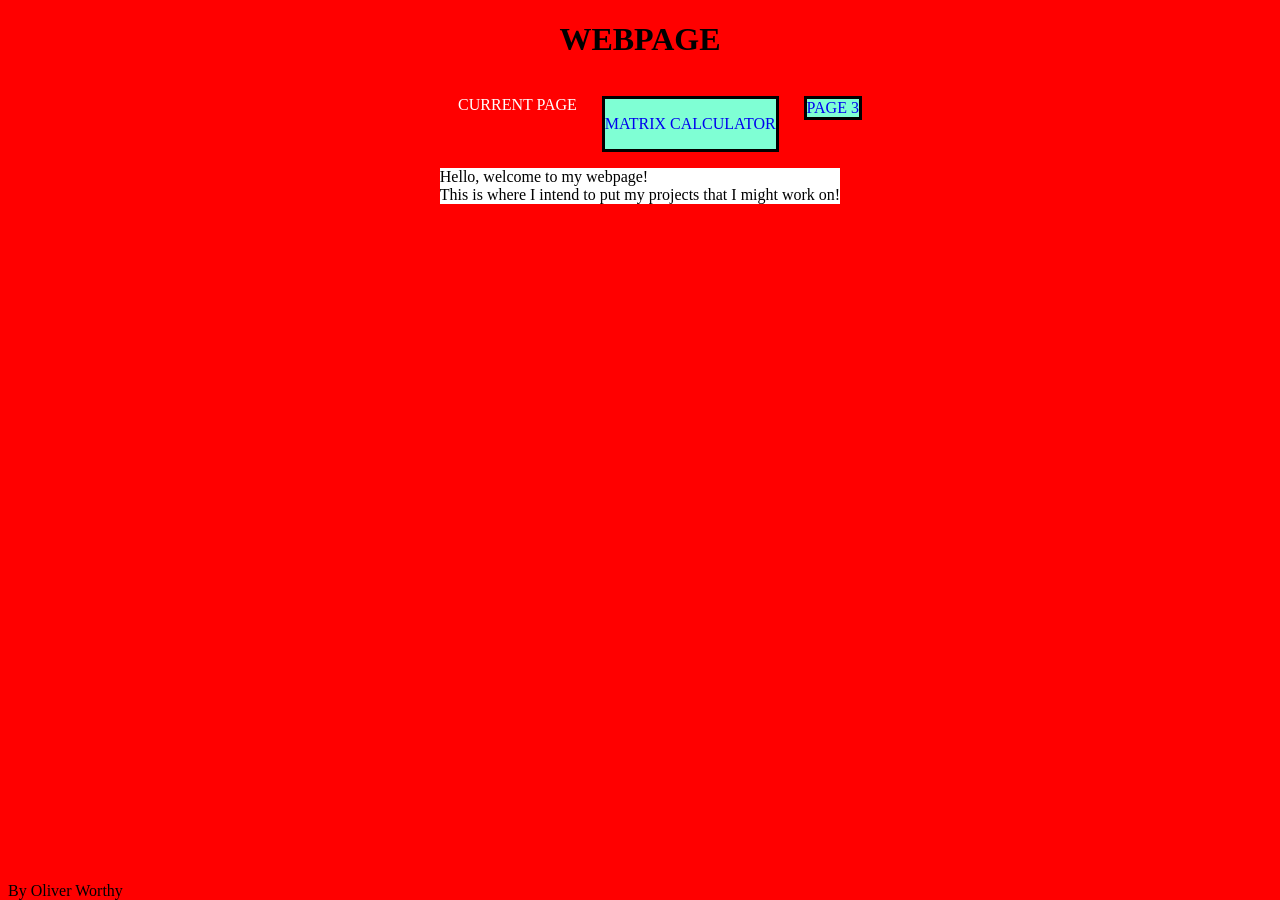
==== index.html @ 05f72622 "Added webpage" ====
<!DOCTYPE html>
<html>
<head>
   <title>My WebPage</title>
   <link rel="stylesheet" href="style.css">
   <script src="script.js"></script>
</head>
<body>
   <h1 class="header">WEBPAGE</h1>
   <nav class="navbar">
      <ul class="navbar">
         <li>CURRENT PAGE</li>
         <li><a class="wrapper" href="matrix.html"><div class="menubutton"><p>MATRIX CALCULATOR</p></div></a></li>
         <li><a class="wrapper" href="weirdle.html"><div class="menubutton">PAGE 3</div></a></li>
      </ul>
   </nav>
   <div class="containertext">
      Hello, welcome to my webpage!<br>
      This is where I intend to put my projects that I might work on!
   </div>
</body>
<footer>
   By Oliver Worthy
</footer>
</html>
---- style.css ----
@keyframes myAnimation {
   0% {background-color:blueviolet;}
   50% {background-color:darkblue;}
   100% {background-color:blueviolet;}
}
@keyframes heading {
   0% {color:white;}
   50% {color:green;}
   100% {color:white;}
}


body {
   background-color: red;
   animation-name: myAnimation;
   animation-duration: 10s;
   animation-iteration-count: infinite;
}

.navbar {
   display: flex;
   flex-direction: row;
   list-style-type: none;
   justify-content:center;
   color: white;
   gap:25px;
}

.header{
   display:flex;
   animation-name:heading;
   animation-duration: 2s;
   animation-iteration-count: infinite;
   justify-content:center;
}

footer {
   position:fixed;
   bottom: 0;
}

.containertext {
   background-color:white;
   display:flex;
   justify-content: center;
   max-width: 80%;
   width: fit-content;
   margin:auto;
}

.output{
   display:grid;
}

a{
   text-decoration: none;
}

.menubutton {
   background-color: aquamarine;
   border: 3px solid black;
   transition: line-height 2s;
   text-align:center;
}

.menubutton > p {
   text-align: center;

}

.menubutton:hover {
   line-height:1.5em;
}

#result {
   color:red;
}
.inputContainer > *{
   display: flex;
   width: 80%;
   justify-content: center;
}

.box {
   display:flex;
   border: 1px solid black;
   width: 50px;
   height:50px;
   background-color: white;
   font-size: 2cqw;
   text-align:center;
   justify-content:center;
}
@property --boxColor {
   syntax:"<color>";
   initial-value:white;
   inherits:true;
}

@keyframes flip {
   0% {background-color: white}
   49% {background-color:white}
   50% {transform:scaleY(0); background-color:var(--boxColor)}
   100% {background-color:var(--boxColor)}
}

.controls{
   display: flex;
   position:absolute;
   left:80vw;
   width:fit-content;
   flex-direction:column;
   font-family: monospace;
   background-color:teal;
}

.controls > *{
   width:fit-content;
}

.squarebox{
   width:30px;
}

.failElement{
   position:absolute;
   white-space: pre;
   top:10vh;
   left:10vw;
   font-size:5em;
   font-weight:bold;
   text-align:center;
   background-color:white;
   font-family: monospace;
   border: 5px dashed black;
   width:80vw;
   height:80vh;
}

.keyboardContainer{
   padding-top:30px;
   display:flex;
   flex-direction:column;
   justify-content:center;
}

.keyboardContainer > *{
   display:flex;
   justify-content:center;
}
.keyboardContainer > * > *{
   width:30px;
   height:30px;
   text-align:center;
   background-color:white;
   border:1px solid black;
   padding:5px;
}
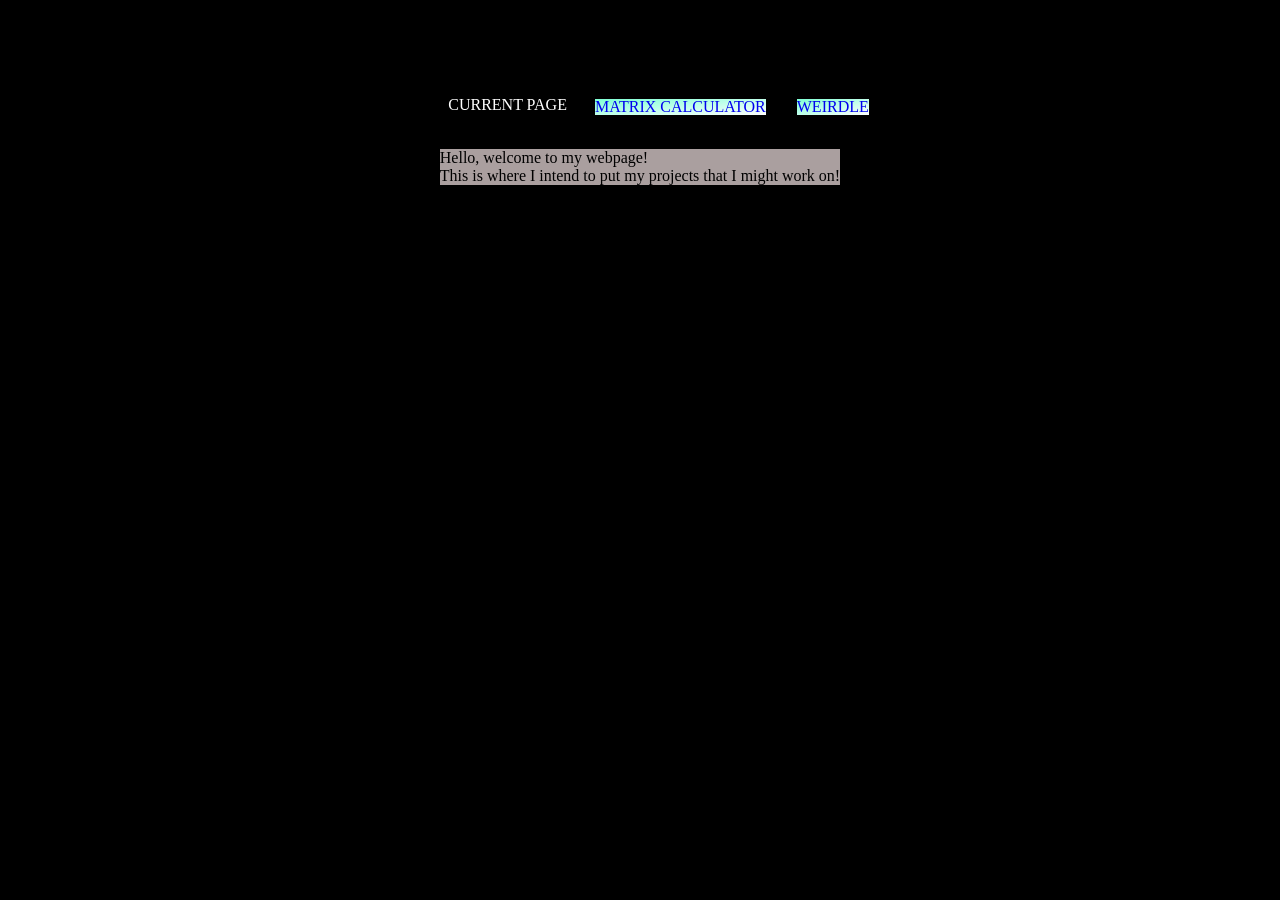
==== commit 08bd2a7d: "Updated the webpage to look a little nicer" ====
--- a/index.html
+++ b/index.html
@@ -10,8 +10,8 @@
    <nav class="navbar">
       <ul class="navbar">
          <li>CURRENT PAGE</li>
-         <li><a class="wrapper" href="matrix.html"><div class="menubutton"><p>MATRIX CALCULATOR</p></div></a></li>
-         <li><a class="wrapper" href="weirdle.html"><div class="menubutton">PAGE 3</div></a></li>
+         <li><a class="wrapper" href="matrix.html"><div class="menubutton">MATRIX CALCULATOR</div></a></li>
+         <li><a class="wrapper" href="weirdle.html"><div class="menubutton">WEIRDLE</div></a></li>
       </ul>
    </nav>
    <div class="containertext">
--- a/style.css
+++ b/style.css
@@ -11,10 +11,10 @@
 
 
 body {
-   background-color: red;
-   animation-name: myAnimation;
+   background-color: black;
+   /* animation-name: myAnimation;
    animation-duration: 10s;
-   animation-iteration-count: infinite;
+   animation-iteration-count: infinite; */
 }
 
 .navbar {
@@ -40,7 +40,9 @@
 }
 
 .containertext {
-   background-color:white;
+   background-color:rgb(170, 159, 159);
+   font-family: 'Times New Roman';
+   border: 15px solid black;
    display:flex;
    justify-content: center;
    max-width: 80%;
@@ -57,9 +59,10 @@
 }
 
 .menubutton {
-   background-color: aquamarine;
+   background-image: linear-gradient(to bottom right,aquamarine,white);
    border: 3px solid black;
-   transition: line-height 2s;
+   line-height: 1;
+   transition: line-height 1s ease;
    text-align:center;
 }
 
@@ -69,16 +72,26 @@
 }
 
 .menubutton:hover {
-   line-height:1.5em;
+   line-height:1.5;
 }
 
 #result {
    color:red;
 }
+.inputContainer {
+   display: flex;
+   flex-direction:column;
+   justify-content: center;
+   align-items:center;
+   height: 100%;
+}
+
 .inputContainer > *{
    display: flex;
+   flex: 1;
    width: 80%;
    justify-content: center;
+   align-items:center;
 }
 
 .box {
@@ -116,6 +129,7 @@
 
 .controls > *{
    width:fit-content;
+
 }
 
 .squarebox{
@@ -130,9 +144,9 @@
    font-size:5em;
    font-weight:bold;
    text-align:center;
-   background-color:white;
+   background-image:linear-gradient(to bottom, gray, rgb(53, 49, 49));
    font-family: monospace;
-   border: 5px dashed black;
+   border: 5px dashed rgb(196, 179, 131);
    width:80vw;
    height:80vh;
 }
@@ -155,4 +169,8 @@
    background-color:white;
    border:1px solid black;
    padding:5px;
-}+}
+
+#chooseMode {
+   color: yellow;
+}
